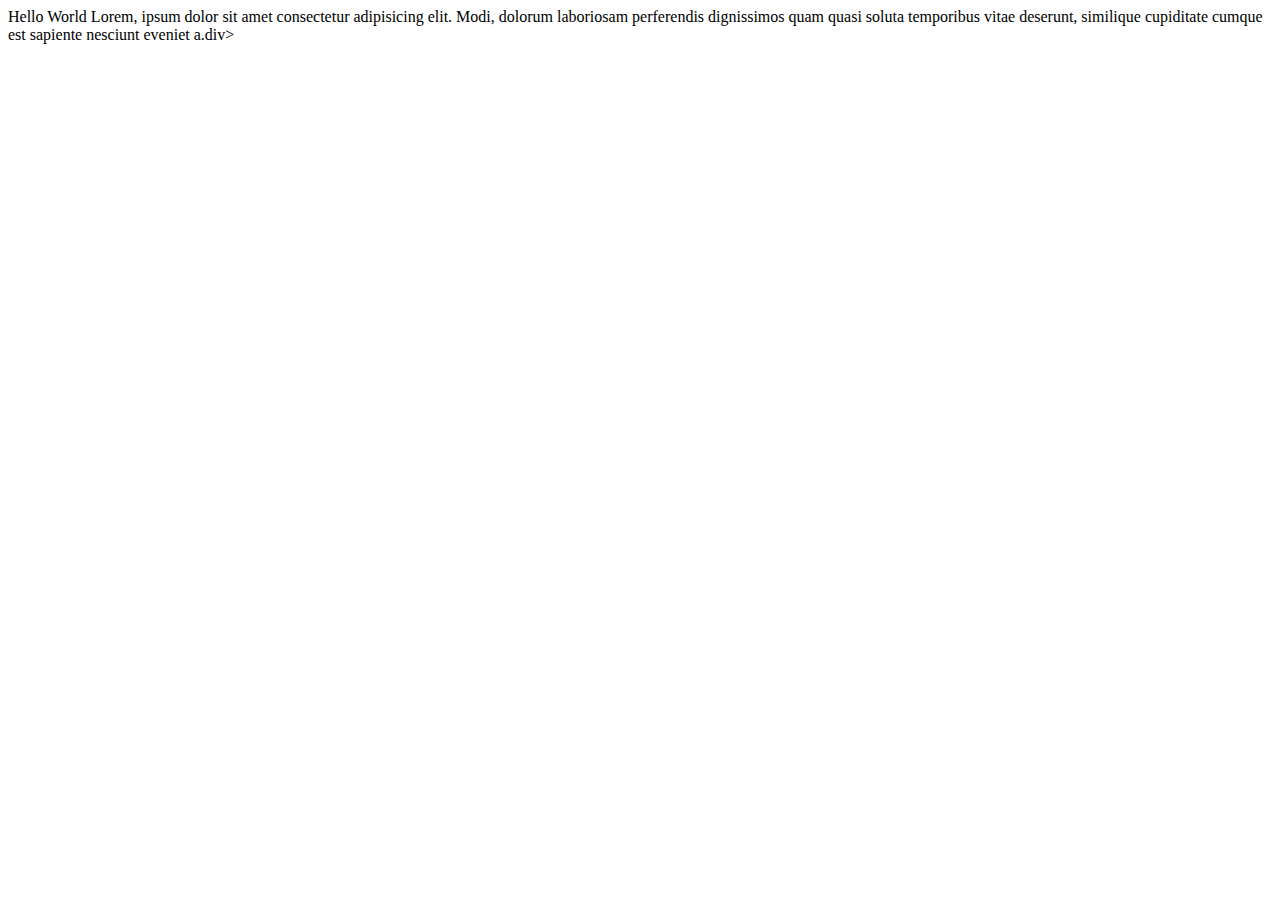
==== 2_Fundamentos de CSS/03-BoxModel/index.html @ 89258ce1 "Escribimos acerca del Box Model" ====
<!DOCTYPE html>
<html lang="es">
<head>
    <meta charset="UTF-8">
    <meta name="viewport" content="width=device-width, initial-scale=1.0">
    <link rel="stylesheet" href="./css/style.css">
    <title>BOX MODEL</title>
</head>
<body>
    <header>

        <div class="caja">Hello World Lorem, ipsum dolor sit amet consectetur adipisicing elit. Modi, dolorum laboriosam perferendis dignissimos quam quasi soluta temporibus vitae deserunt, similique cupiditate cumque est sapiente nesciunt eveniet a.div>

    </header>

    <main></main>

    <footer></footer>
</body>
</html>
---- 2_Fundamentos de CSS/03-BoxModel/css/style.css ----
/* .caja {
    background-color: yellow;
    width: auto;
    height: auto;
    max-width: auto;
    min-width: auto;
    max-height: auto;
    min-height: auto;
    overflow: hidden; 
} */
/*La Propiedad (overflow) con el valor (hidden) me permite esconder todo lo que se desborde*/
/*La Propiedad (max-width) nos permite definir un ancho máximo a un elemento*/
/*La Propiedad (min-width) nos permite definir un ancho mínimo a un elemento*/
/*La Propiedad (max-height) nos permite definir un alto máximo a un elemento*/
/*La Propiedad (min-height) nos permite definir un alto mínimo a un elemento*/
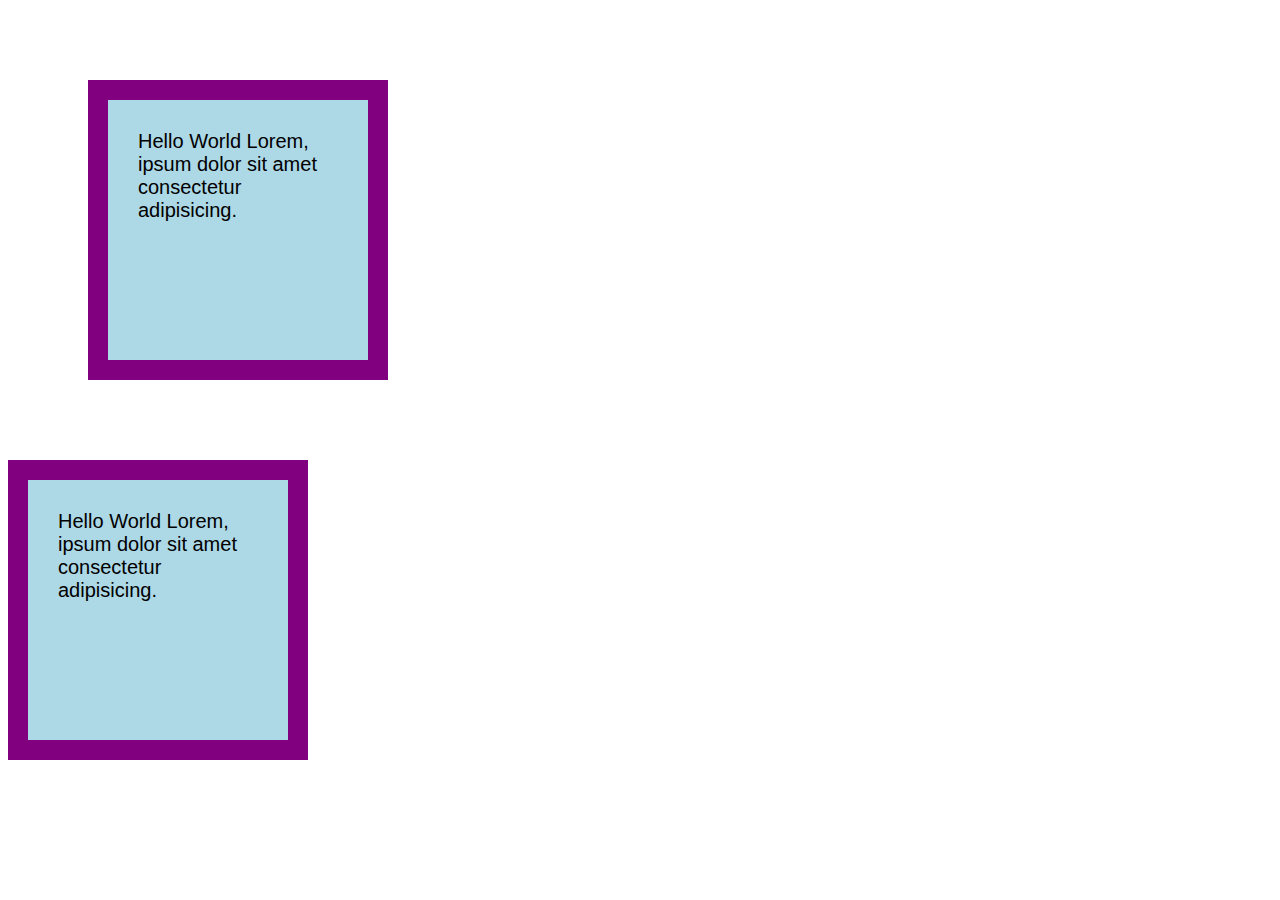
==== commit 4a28d0d2: "Pusimos las cuatro propiedades del Box Model (content, padding, border y margin)" ====
--- a/2_Fundamentos de CSS/03-BoxModel/index.html
+++ b/2_Fundamentos de CSS/03-BoxModel/index.html
@@ -9,7 +9,9 @@
 <body>
     <header>
 
-        <div class="caja">Hello World Lorem, ipsum dolor sit amet consectetur adipisicing elit. Modi, dolorum laboriosam perferendis dignissimos quam quasi soluta temporibus vitae deserunt, similique cupiditate cumque est sapiente nesciunt eveniet a.div>
+        <div class="caja caja1">Hello World Lorem, ipsum dolor sit amet consectetur adipisicing.</div>
+        <div class="caja">Hello World Lorem, ipsum dolor sit amet consectetur adipisicing.</div>
+
 
     </header>
 
--- a/2_Fundamentos de CSS/03-BoxModel/css/style.css
+++ b/2_Fundamentos de CSS/03-BoxModel/css/style.css
@@ -1,3 +1,4 @@
+/*Propiedad de contenido (content)*/
 /* .caja {
     background-color: yellow;
     width: auto;
@@ -6,10 +7,84 @@
     min-width: auto;
     max-height: auto;
     min-height: auto;
-    overflow: hidden; 
+    overflow: hidden;
 } */
 /*La Propiedad (overflow) con el valor (hidden) me permite esconder todo lo que se desborde*/
 /*La Propiedad (max-width) nos permite definir un ancho máximo a un elemento*/
 /*La Propiedad (min-width) nos permite definir un ancho mínimo a un elemento*/
 /*La Propiedad (max-height) nos permite definir un alto máximo a un elemento*/
-/*La Propiedad (min-height) nos permite definir un alto mínimo a un elemento*/+/*La Propiedad (min-height) nos permite definir un alto mínimo a un elemento*/
+/*La capa Padding y Border son las únicas que modifican el tamaño del elemento*/
+
+/*Propiedad de Relleno (padding)*/
+/*
+El Padding nos ayuda a crear un espacio entre el borde del elemento y su contenido
+haciendo que no se junten
+*/
+/*
+El padding es un shorhand (encapsula varias propiedades en una sola) y
+su shorthand es (padding),
+eso se debe a que únicamente le estamos agregando un solo valor a la propiedad
+y este lo toma para las cuatro posiciones (top, right, bottom y left).
+Si pongo dos valores tomará el primero para top y right,
+y el segundo para bottom y left.
+Si pongo tres valores lo tomará para top, right y bottom. Al left le aplicará
+el valor que tenga el del sentido contrario, osea right.
+*/
+/* .caja {
+    background-color: lightblue;
+    color: black;
+    font-size: 20px;
+    font-family: Arial;
+    width: 200px;
+    height: 200px;
+    padding: 30px;
+} */
+
+/*Propiedad de Borde (border)*/
+/*
+Permite definir la línea del borde agregando diferentes estilos para el borde.
+Modifica el ancho, el color y el tipo de borde.
+Características (el color, el estilo, y el ancho o el tamaño).
+El border también es un shorthand como padding, su shorthand es border.
+border-width también es un shorthand, es el shorthand del tamaño.
+border-style también es un shorthand.
+border-color también es un shorthand.
+*/
+/*
+Podemos usar (thin) para crear un borde muy fino
+(medium) para crear un borde más pesado
+o (thick) para crear un borde grueso
+Pero se acostumbra a usar unidades de medida (px)
+*/
+.caja {
+    background-color: lightblue;
+    color: black;
+    font-size: 20px;
+    font-family: Arial;
+    width: 200px;
+    height: 200px;
+    padding: 30px;
+    border-color: purple;
+    border-width: 20px;
+    border-style: solid;
+}
+
+/*Propiedad de Margen (margin)*/
+/*
+Es la capa externa del elemento.
+Nos permite establecer márgenes en las cuatro direcciones del elemento.
+No cambia su tamaño porque se encarga de crear márgenes entre elementos.
+El margin tiene un valor (auto), que pone un márgen automático
+únicamente horizontal.
+*/
+/*
+El margin también es un shorthand, de las cuatro propiedades
+(top, right, bottom y left).
+El colapso de márgenes solo sucede verticalmente, y es cuando dos márgenes
+se encuentran y se vuelven una sola.
+El colapso se soluciona poniendo una capa padding o border en el elemento Padre.
+*/
+.caja1 {
+    margin: 80px;
+}